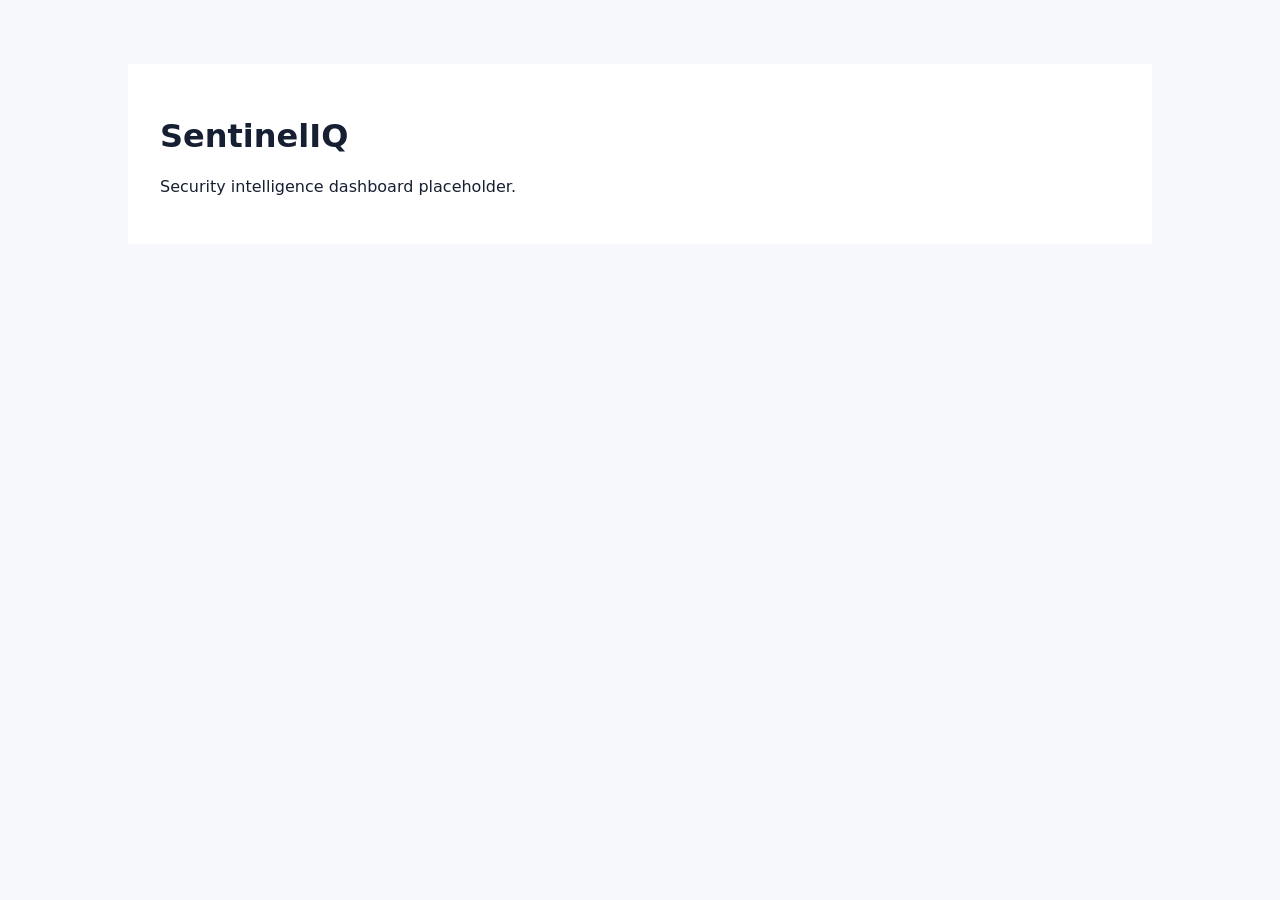
==== frontend/index.html @ 40b94d47 "Add SentinelIQ project structure" ====
<!doctype html>
<html lang="en">
  <head>
    <meta charset="UTF-8" />
    <meta name="viewport" content="width=device-width, initial-scale=1.0" />
    <title>SentinelIQ</title>
    <link rel="stylesheet" href="style.css" />
  </head>
  <body>
    <main><h1>SentinelIQ</h1><p>Security intelligence dashboard placeholder.</p></main>
    <script src="app.js"></script>
  </body>
</html>
---- frontend/style.css ----
/* TODO: Expand the visual system for dashboard, audit, and pricing views. */
:root {
  font-family: system-ui, sans-serif;
  color: #172033;
  background: #f6f8fb;
}

main {
  max-width: 960px;
  margin: 4rem auto;
  padding: 2rem;
  background: #ffffff;
}
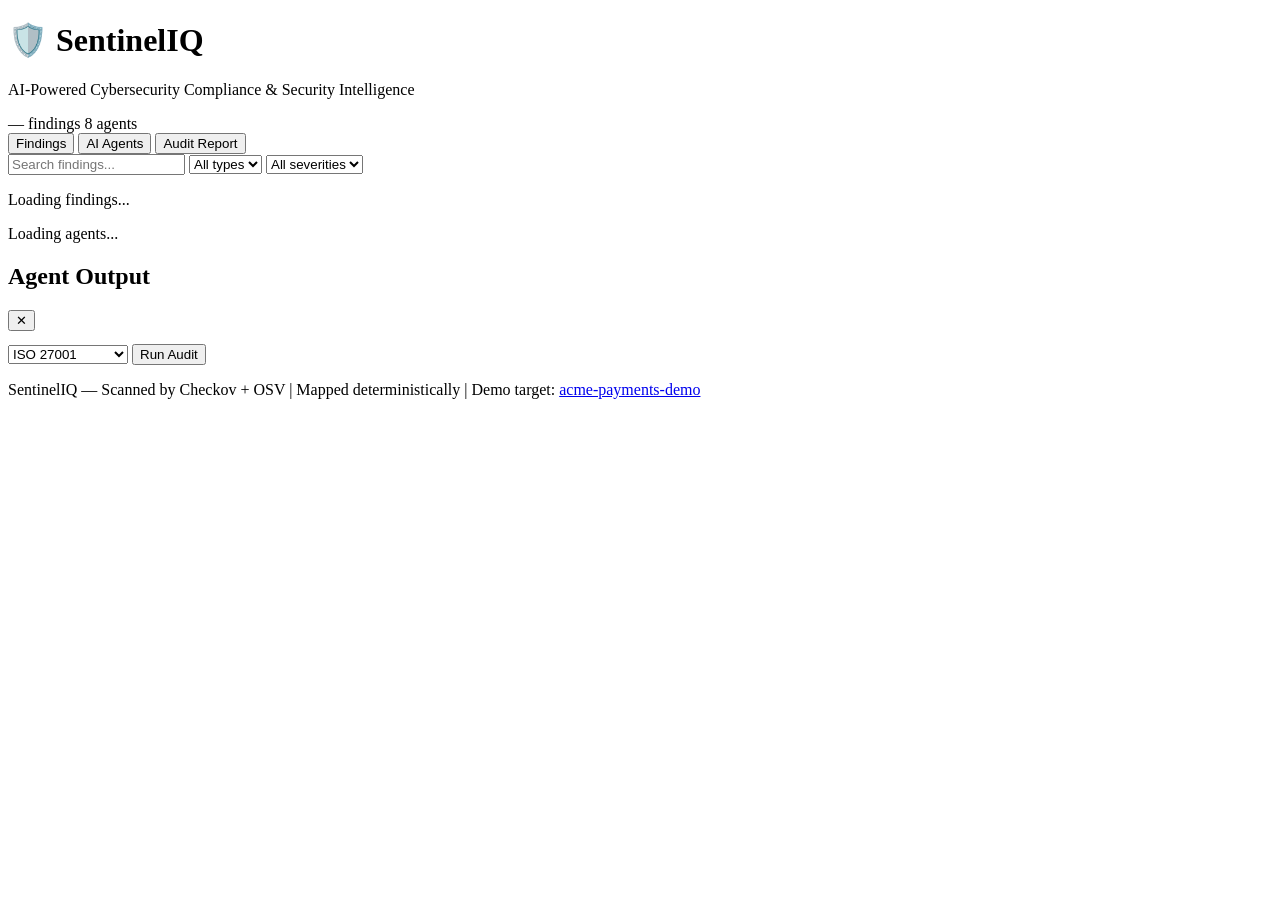
==== commit f2865713: "WIP: dockerfile + frontend + requirements updates" ====
--- a/frontend/index.html
+++ b/frontend/index.html
@@ -1,13 +1,78 @@
-<!doctype html>
+<!DOCTYPE html>
 <html lang="en">
-  <head>
-    <meta charset="UTF-8" />
-    <meta name="viewport" content="width=device-width, initial-scale=1.0" />
-    <title>SentinelIQ</title>
-    <link rel="stylesheet" href="style.css" />
-  </head>
-  <body>
-    <main><h1>SentinelIQ</h1><p>Security intelligence dashboard placeholder.</p></main>
-    <script src="app.js"></script>
-  </body>
+<head>
+  <meta charset="UTF-8">
+  <meta name="viewport" content="width=device-width, initial-scale=1.0">
+  <title>SentinelIQ — Security Compliance Platform</title>
+  <link rel="stylesheet" href="/static/style.css">
+</head>
+<body>
+  <header>
+    <div class="header-inner">
+      <h1>🛡️ SentinelIQ</h1>
+      <p class="subtitle">AI-Powered Cybersecurity Compliance &amp; Security Intelligence</p>
+    </div>
+    <div class="stats" id="stats">
+      <span id="stat-findings">— findings</span>
+      <span id="stat-agents">8 agents</span>
+    </div>
+  </header>
+
+  <nav class="tabs">
+    <button class="tab active" data-view="findings">Findings</button>
+    <button class="tab" data-view="agents">AI Agents</button>
+    <button class="tab" data-view="audit">Audit Report</button>
+  </nav>
+
+  <main>
+    <section id="view-findings" class="view active">
+      <div class="toolbar">
+        <input id="filter-search" type="text" placeholder="Search findings..." />
+        <select id="filter-type">
+          <option value="">All types</option>
+        </select>
+        <select id="filter-severity">
+          <option value="">All severities</option>
+          <option value="critical">Critical</option>
+          <option value="high">High</option>
+          <option value="medium">Medium</option>
+          <option value="low">Low</option>
+        </select>
+      </div>
+      <div id="findings-list" class="findings-list">
+        <p class="loading">Loading findings...</p>
+      </div>
+    </section>
+
+    <section id="view-agents" class="view">
+      <div class="agents-grid" id="agents-grid">
+        <p class="loading">Loading agents...</p>
+      </div>
+      <div id="agent-output" class="agent-output hidden">
+        <div class="agent-output-header">
+          <h2 id="agent-output-title">Agent Output</h2>
+          <button onclick="closeAgentOutput()">✕</button>
+        </div>
+        <pre id="agent-output-body"></pre>
+      </div>
+    </section>
+
+    <section id="view-audit" class="view">
+      <div class="audit-controls">
+        <select id="audit-framework">
+          <option value="ISO 27001">ISO 27001</option>
+          <option value="NIST SP 800-53">NIST SP 800-53</option>
+        </select>
+        <button id="run-audit-btn">Run Audit</button>
+      </div>
+      <div id="audit-result"></div>
+    </section>
+  </main>
+
+  <footer>
+    <p>SentinelIQ — Scanned by Checkov + OSV | Mapped deterministically | Demo target: <a href="https://github.com/Yash150406/acme-payments-demo" target="_blank">acme-payments-demo</a></p>
+  </footer>
+
+  <script src="/static/app.js"></script>
+</body>
 </html>
